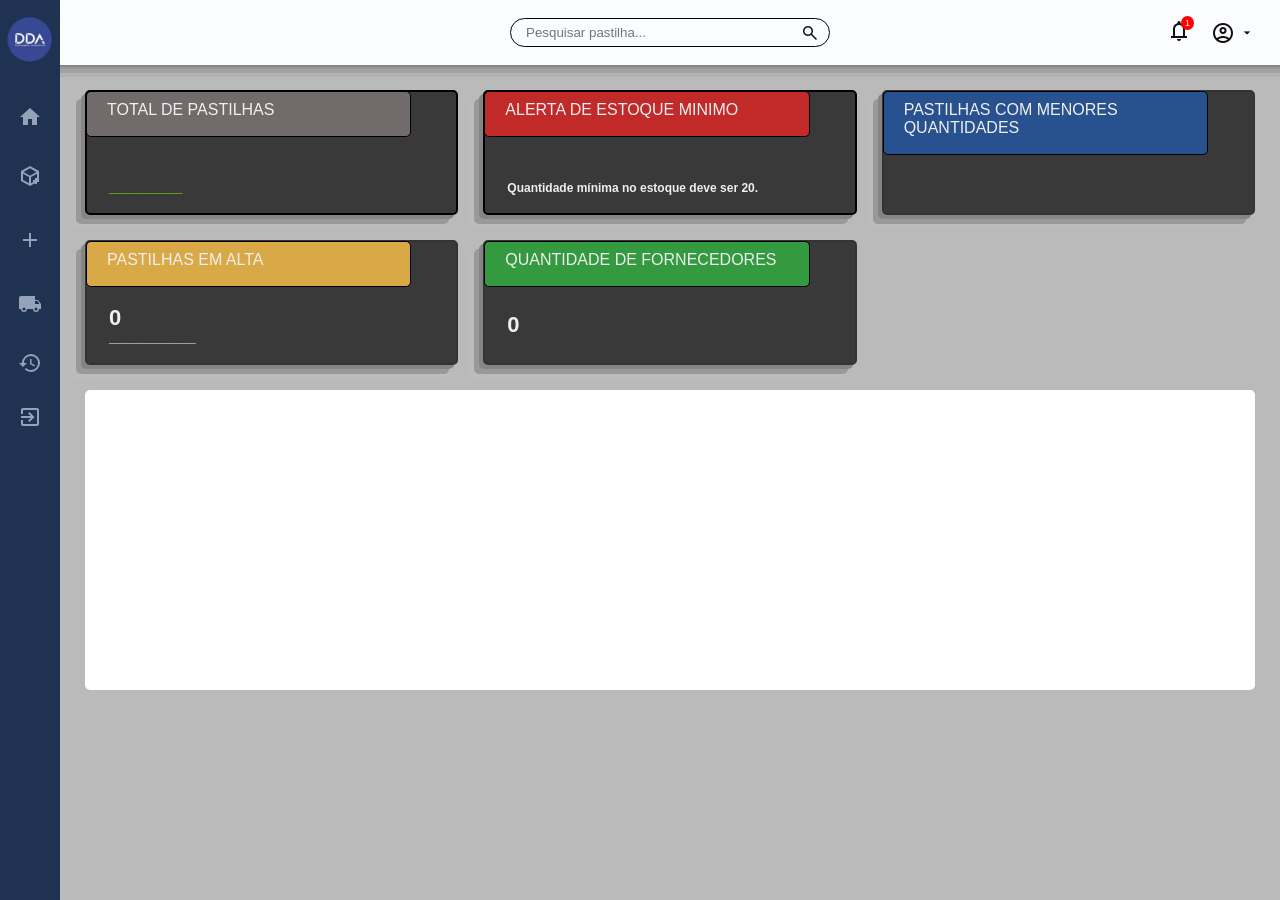
==== index.html @ e4b05faf "Adicionando funcionalidade aos cards" ====
<!DOCTYPE html>
<html lang="pt-br">

<head>
    <meta charset="UTF-8">
    <meta name="viewport" content="width=device-width, initial-scale=1.0">
    <title>Tela inicial DDA</title>
    <link rel="stylesheet" href="static/style.css">
    <link rel="stylesheet"
        href="https://fonts.googleapis.com/css2?family=Material+Symbols+Outlined:opsz,wght,FILL,GRAD@24,400,0,0" />

</head>

<body>

    <aside class="sidebar">
        <div class="logo">
            <img src="/img/logo.png" alt="Logo" class="logo1">
            <h2 id="nome_sys">Stock System</h2>
        </div>

        <a href="/index.html">
            <svg viewBox="0 0 24 24">
                <path d="M10 20v-6h4v6h5v-8h3L12 3 2 12h3v8z" />
            </svg>
            <span>Início</span>
        </a>

        <a href="/templates/cadastro.html">
            <svg viewBox="0 0 24 24">
                <path
                    d="M12 2L3 7v10l9 5 9-5V7l-9-5zm0 2.3L18.5 8 12 11.7 5.5 8 12 4.3zM5 9.7l6 3.4v6.2l-6-3.4V9.7zm8 9.6v-6.2l6-3.4v6.2l-6 3.4z" />
                <path d="M19 14v2h2v2h-2v2h-2v-2h-2v-2h2v-2h2z" />
            </svg>
            <span>Entrada e <br> Saida </span>

            <a href="/templates/pastilha.html">
                <svg viewBox="0 0 24 24">
                    <path d="M19 13h-6v6h-2v-6H5v-2h6V5h2v6h6v2z" />
                </svg>
                <span>Cadastrar <br> Pastilha</span>
            </a>


        </a>

        <a href="/templates/fornecedor.html" class="logout">
            <svg viewBox="0 0 24 24">
                <path
                    d="M20 8h-3V4H3c-1.1 0-2 .9-2 2v11h2a3 3 0 0 0 6 0h6a3 3 0 0 0 6 0h2v-5l-3-4zm-3 1h2.5l2 3H17V9zM6 18.5a1.5 1.5 0 1 1 0-3 1.5 1.5 0 0 1 0 3zm12 0a1.5 1.5 0 1 1 0-3 1.5 1.5 0 0 1 0 3z" />
            </svg>
            <span>Cadastrar <br> Fornecedores</span>
        </a>

        <a href="/templates/entradas-e-saidas.html">
            <svg viewBox="0 0 24 24">
                <path
                    d="M13 3a9 9 0 0 0-9 9H1l3.89 3.89.07.14L9 12H6c0-3.87 3.13-7 7-7s7 3.13 7 7-3.13 7-7 7c-1.93 0-3.68-.79-4.94-2.06l-1.42 1.42A8.954 8.954 0 0 0 13 21a9 9 0 0 0 0-18zm-1 5v5l4.28 2.54.72-1.21-3.5-2.08V8H12z" />
            </svg>
            <span>Histórico</span>
        </a>

        <a href="/templates/login.html" class="logout" id="sair">
            <svg viewBox="0 0 24 24">
                <path
                    d="M10.09 15.59L11.5 17l5-5-5-5-1.41 1.41L12.67 11H3v2h9.67l-2.58 2.59zM19 3H5c-1.11 0-2 .9-2 2v4h2V5h14v14H5v-4H3v4c0 1.1.89 2 2 2h14c1.1 0 2-.9 2-2V5c0-1.1-.9-2-2-2z" />
            </svg>
            <span>Saída</span>
        </a>
        </nav>
    </aside>

    <div class="main-container">
        <header class="topbar">
            <div class="search-box">
                <input placeholder="Pesquisar pastilha..." type="text" id="pesquisa">
                <div id="resultado"></div>
                <div id="infoProduto"></div>
                <span class="material-symbols-outlined">
                    search
                </span>
            </div>

            <div class="user-menu">
                <div class="badge-icon">
                    <span class="material-symbols-outlined">
                        notifications
                    </span>
                    <span class="count">
                        1
                    </span>
                </div>
                <div style="display: flex; align-items: center; gap: 4px; cursor: pointer;">
                    <span class="material-symbols-outlined">account_circle</span>
                    <span class="material-symbols-outlined" style="font-size: 16px;">arrow_drop_down</span>
                </div>
            </div>
        </header>

        <!-- parte do meio de cima dos botões grandes -->
        <main class="dashboard-content">

            <!-- os  botões grande do meio-->
            <div class="cards-grid">

                <div class="card card-cinza" title="Itens Cadastrados">
                    <div class="title-c">TOTAL DE PASTILHAS</div>
                    <div class="value" id="quantidade">
                    </div>
                    <div class="subtitle green">___________</div>
                </div>

                <div class="card card-vermelho" title="Alerta de estoque">
                    <div class="title-v">ALERTA DE ESTOQUE MINIMO</div>
                    <div class="value" id="alerta_de_estoque_min"></div>
                    <div class="subtitle" id="informacao-pastilha">
                        <p>Quantidade mínima no estoque deve ser 20.</p>
                    </div>
                </div>

                <div class="card card-azul" title="Dados">
                    <div class="title-a">PASTILHAS COM MENORES QUANTIDADES</div>
                    <div class="main-text" id="menores_estoques" style="font-size: 14px;"></div>
                </div>

                <div class="card card-amarelo" title="Altas">
                    <div class="title-am">
                        PASTILHAS EM ALTA
                    </div>
                    <div class="main-text" id="pastilha_em_alta">0</div>
                    <div class="subtitle black" id="pastilha_em_alta_qtd" style="color: white;">
                        _____________
                    </div>
                </div>

                <div class="card card-verde" title="Alto nivel de estoque">
                    <div class="title-d">
                        QUANTIDADE DE FORNECEDORES
                    </div>
                    <div class="main-text" id="fornecedores">0</div>
                    <div>
                    </div>
                </div>

            </div>

            <!-- parte branca de baixo, vou colocar os graficos -->
            <div class="parte-branca-do-meio">


            </div>

        </main>
    </div>
    <script src="../scripts/index.js"></script>
</body>

</html>
---- static/style.css ----
/* =====================================================
   1. FONTES
===================================================== */

@font-face {
    font-family: 'principal';
    font-style: normal;
    font-weight: 400;
    src: url('fonts/Nexa-Heavy.ttf') format('truetype');
}

@font-face {
    font-family: 'tema';
    font-style: normal;
    font-weight: 400;
    src: url('/fonts/Impact.ttf') format('truetype');
}


* {
    box-sizing: border-box;
    margin: 0;
    padding: 0;
}

html,
body {
    width: 100%;
    min-height: 100%;
}

body {
    font-family: 'principal', sans-serif;
    display: flex;
    flex-direction: row;
    min-height: 100vh;
    background-color: #bbbaba;
    overflow-x: hidden;
}
  .sidebar {
      width: 60px;
      height: 200vh;
      background-color: #1c3155;
      padding-top: 20px;
      overflow: hidden;
      transition: width 0.3s ease;
    }
    
.sidebar {
    width: 60px;
    min-width: 60px;
    height: 100vh;

    background-color: #203252;
    padding-top: 20px;

    display: flex;
    flex-direction: column;

    position: sticky;
    top: 0;
    left: 0;

    flex-shrink: 0;
    overflow-x: hidden;
    overflow-y: auto;

    transition: width 0.3s ease;
    z-index: 1000;
}

#nome_sys {
    color: white;
    font-family: 'tema';
    display: flexbox;
    letter-spacing: 2px;
      margin-left: 20px;
      position: relative;
      top: -30px;
      left: 40px;
    font-size: 14px;
    display: flax;
}

#nome_sys:hover {
 opacity: 1;
    visibility: visible;
}
/* expansao do menu */

.sidebar:hover {
    width: 200px;
}



.sidebar a {
    display: flex;
    align-items: center;
    padding: 15px 18px;
    color: #94a3b8;
    text-decoration: none;
    white-space: nowrap;
    transition: background 0.2s, color 0.2s;
}

.sidebar a:hover {
    background-color: #334155;
    color: #ffffff;
}

/* icones */

.sidebar svg {
    width: 24px;
    height: 24px;
    min-width: 24px;
    fill: currentColor;
}

/* Textos */

.sidebar span {
    margin-left: 20px;
    opacity: 0;
    visibility: hidden;
    transition: opacity 0.2s ease;
    font-size: 15px;
}

.sidebar:hover span {
    opacity: 1;
    visibility: visible;
}


.main-container {
    flex: 1;
    display: flex;
    flex-direction: column;

    min-width: 0;
    width: auto;
}


.topbar {
    width: 100%;
    min-height: 65px;

    background-color: #fafcfe;

    display: flex;
    align-items: center;
    justify-content: space-between;

    padding: 0 25px;
    gap: 15px;

    position: relative;

    color: #101010;

    box-shadow:
        0px 2px 0 #858585,
        0px 4px 0 #999,
        0px 8px 0 #a2a2a2,
        0px 12px 0 #b3b2b2;
}

.logo {
    width: 300px;
    max-width: 35%;
    height: 70px;

    position: relative;
    top: -20px;

    object-fit: contain;
}

.logo1 {
    left: 5px;
    top: 15px;
    width: 50px;
    height: 50px;
    position: relative;
    object-fit: contain;
}


.search-box {

    position: relative;
    width: 320px;
    max-width: 40%;
    left: 50%;
    transform: translateX(-50%);
}

.search-box input {
    width: 100%;
    padding: 6px 35px 6px 15px;
    border-radius: 20px;
    border: 1px solid #050505;
    background: transparent;
    color: #050303;
    outline: none;
}

.search-box span {
    position: absolute;

    right: 10px;
    top: 50%;

    transform: translateY(-50%);
    font-size: 20px;
}

.material-symbols-outlined:hover {
    color: #f3f4f3;
    transform: scale(1.3);
}


.user-menu {
    display: flex;
    align-items: center;
    gap: 20px;

    flex-shrink: 0;
}

.badge-icon {
    position: relative;
    cursor: pointer;
}

.badge-icon .count {
    position: absolute;

    top: -3px;
    right: -3px;

    background-color: #ff0000;
    color: #ffffff;

    font-size: 9px;
    border-radius: 50%;
    padding: 2px 4px;
}


.dashboard-content {
    width: 100%;
    min-width: 0;

    padding: 25px;

    display: flex;
    flex-direction: column;
    gap: 25px;
}


.cards-grid {
    width: 100%;
    min-width: 0;

    display: grid;
    grid-template-columns: repeat(3, minmax(0, 1fr));

    gap: 25px;
}

.card {
    background-color: rgb(57, 57, 57);

    border-radius: 5px;
    padding: 18px 22px;

    color: #efefef;

    position: relative;
    min-width: 0;
    min-height: 125px;

    display: flex;
    flex-direction: column;
    justify-content: space-between;

    transition:
        transform 0.3s ease,
        box-shadow 0.3s ease,
        color 0.3s ease;

    cursor: pointer;
}

.card:hover {
    transform: translateY(-5px);
    border: #000000 3px solid;
}

.card-cinza {
    border: #000000 2px solid;
    box-shadow:
        -4px 4px 0 #858585,
        -9px 9px 0 #999,
        -14px 14px 0 #bcbcbc;
}

.card-vermelho {
    border: #000000 2px solid;
    box-shadow:
        -4px 4px 0 #858585,
        -9px 9px 0 #999,
        -14px 14px 0 #bcbcbc;
}

.card-azul {
    border: #333333 2px solid;
    box-shadow:
        -4px 4px 0 #858585,
        -9px 9px 0 #999,
        -14px 14px 0 #bcbcbc;
}

.card-amarelo {
    border: #333333 2px solid;
    box-shadow:
        -4px 4px 0 #858585,
        -9px 9px 0 #999,
        -14px 14px 0 #bcbcbc;
}

.card-verde {
    border: #333333 2px solid;
    box-shadow:
        -4px 4px 0 #858585,
        -9px 9px 0 #999,
        -14px 14px 0 #bcbcbc;
}


.card-cinza:hover {
    box-shadow:
        -6px 6px 0 #858585,
        -12px 12px 0 #999,
        -18px 18px 0 #bcbcbc;
}

.card-vermelho:hover {
    box-shadow:
        -6px 6px 0 #ff4d4d,
        -12px 12px 0 #ff9999,
        -18px 18px 0 #ffcccc;
}

.card-azul:hover {
    box-shadow:
        -6px 6px 0 #3a5a9c,
        -12px 12px 0 #4a6fbf,
        -18px 18px 0 #5a81d2;
}

.card-amarelo:hover {
    box-shadow:
        -6px 6px 0 #ffe066,
        -12px 12px 0 #ffe699,
        -18px 18px 0 #ffedcc;
}

.card-verde:hover {
    box-shadow:
        -6px 6px 0 #88e76a,
        -12px 12px 0 #a3f08a,
        -18px 18px 0 #c0f9b0;
}

.title-v,
.title-a,
.title-c,
.title-am,
.title-d {
    border-radius: 5px;

    position: relative;
    top: -19px;
    left: -23px;

    padding: 9px 15px 17px 20px;

    max-width: calc(100% + 23px);

    border: #000000 1px solid;

    overflow-wrap: break-word;
}

.title-v {
    background-color: #c22a2a;
}

.title-a {
    background-color: #27518f;
}

.title-c {
    background-color: #726b6b;
}

.title-am {
    background-color: #d9a948;
}

.title-d {
    background-color: #339a40;
}


.card .title {
    font-size: 13px;
    font-weight: bold;
    letter-spacing: 0;
}

.card .value {
    font-size: 48px;
    font-weight: bold;
    line-height: 1;
    overflow-wrap: anywhere;
}

.card .main-text {
    font-size: 22px;
    font-weight: bold;
    line-height: 1.1;
    overflow-wrap: break-word;
}

.card .subtitle {
    font-size: 12px;
    font-weight: bold;
}

.card .subtitle.green {
    color: #76ff03;
}

.card .subtitle.black {
    color: #000000;
}

.graph-line {
    position: absolute;

    bottom: 15px;
    right: 20px;

    width: 100px;
    height: 35px;
}


.parte-branca-do-meio {
    background-color: #ffffff;
    border-radius: 5px;

    height: 300px;
    width: 100%;
    min-width: 0;

    display: flex;
    justify-content: center;
    align-items: center;

    padding: 10px;
    overflow: hidden;
}

.grafico {
    width: 100%;
    max-width: 600px;
    height: 100%;

    object-fit: contain;
}

.grafico img,
.grafico canvas,
.parte-branca-do-meio img,
.parte-branca-do-meio canvas {
    max-width: 100%;
}

#pastilha_em_alta_qtd{
}
#pastilha_em_alta_qtd p{
    color: white;
}
@media screen and (max-width: 1200px) {

    .sidebar {
        width: 59px;
        min-width: 55px;
    }

    .sidebar span {
        font-size: 14px;
    }

    .sidebar:hover {
        width: 180px;
    }

    #nome_sys {
        position: relative;
        top: -30px;
    }

    .logo {
        width: 220px;
    }

    .search-box {
        width: 250px;
        max-width: 35%;
    }

    .dashboard-content {
        padding: 20px;
    }

    .cards-grid {
        gap: 20px;
    }
}


@media screen and (max-width: 768px) {

    body {
        flex-direction: row;
    }

    .sidebar {
        width: 50px;
        min-width: 56px;
        height: 100vh;
        padding-top: 15px;
    }

    .sidebar:hover {
        width: 150px;
    }

    .sidebar a {
        padding: 15px;
    }

    .sidebar span {
        margin-left: 12px;
    }

    #nome_sys {
        position: relative;
        top: -44px;
    }

    .topbar {
        min-height: 40px;
        height: auto;

        padding: 10px;

        flex-wrap: wrap;
        gap: 10px;
    }

    .logo {
        width: 150px;
        max-width: 30%;
        height: 55px;
        top: 0;
    }

    .logo1 {
        width: 50px;
        height: 50px;
        left: 3px;
        top: 0;
    }

    .search-box {
        width: 150px;
        max-width: 35%;
    }

    .user-menu {
        gap: 10px;
    }

    .dashboard-content {
        padding: 15px;
        gap: 18px;
    }

    .cards-grid {
        grid-template-columns: repeat(2, minmax(0, 1fr));
        gap: 18px;
    }

    .card {
        padding: 15px;
    }

    .card .value {
        font-size: 38px;
    }

    .card .main-text {
        font-size: 19px;
    }

    .parte-branca-do-meio {
        height: 240px;
    }

    .grafico {
        max-width: 100%;
    }
}

@media screen and (max-width: 600px) {

    .sidebar svg {
        width: 22px;
        height: 22px;
        min-width: 22px;
    }

    #nome_sys {
        position: relative;
        top: -35px;
        left: 37px;
        font-size: 12px;
    }

    .sidebar span {
        font-size: 12px;
    }

    .logo {
        width: 100px;
        max-width: 40%;
        height: 45px;
        top: 0;
    }

    .logo1 {
        width: 35px;
        height: 35px;
        top: -1;
        left: 11px;
    }

    .dashboard-content {
        width: 100%;
        padding: 12px;
        gap: 18px;
    }

    .cards-grid {
        grid-template-columns: minmax(0, 1fr);
        gap: 20px;
        width: 100%;
    }

    .sidebar span {
        font-size: 14px;
    }

    .card .value {
        font-size: 36px;
    }

    .card .main-text {
        font-size: 18px;
    }
}

@media screen and (max-width: 360px) {

    .sidebar {
        width: 42px;
        min-width: 42px;
        max-width: 42px;
    }

    #nome_sys {
        position: relative;
        top: 10px; 
    }


    .sidebar svg {
        width: 20px;
        height: 20px;
        min-width: 20px;
    }

    .sidebar span {
        font-size: 6px;
    }

    .logo1 {
        width: 90px;
        left: 10px;
    }

    .card {
        padding: 12px;
    }

    .card .value {
        font-size: 30px;
    }

    .card .main-text {
        font-size: 16px;
    }

    .parte-branca-do-meio {
        height: 170px;
    }
}
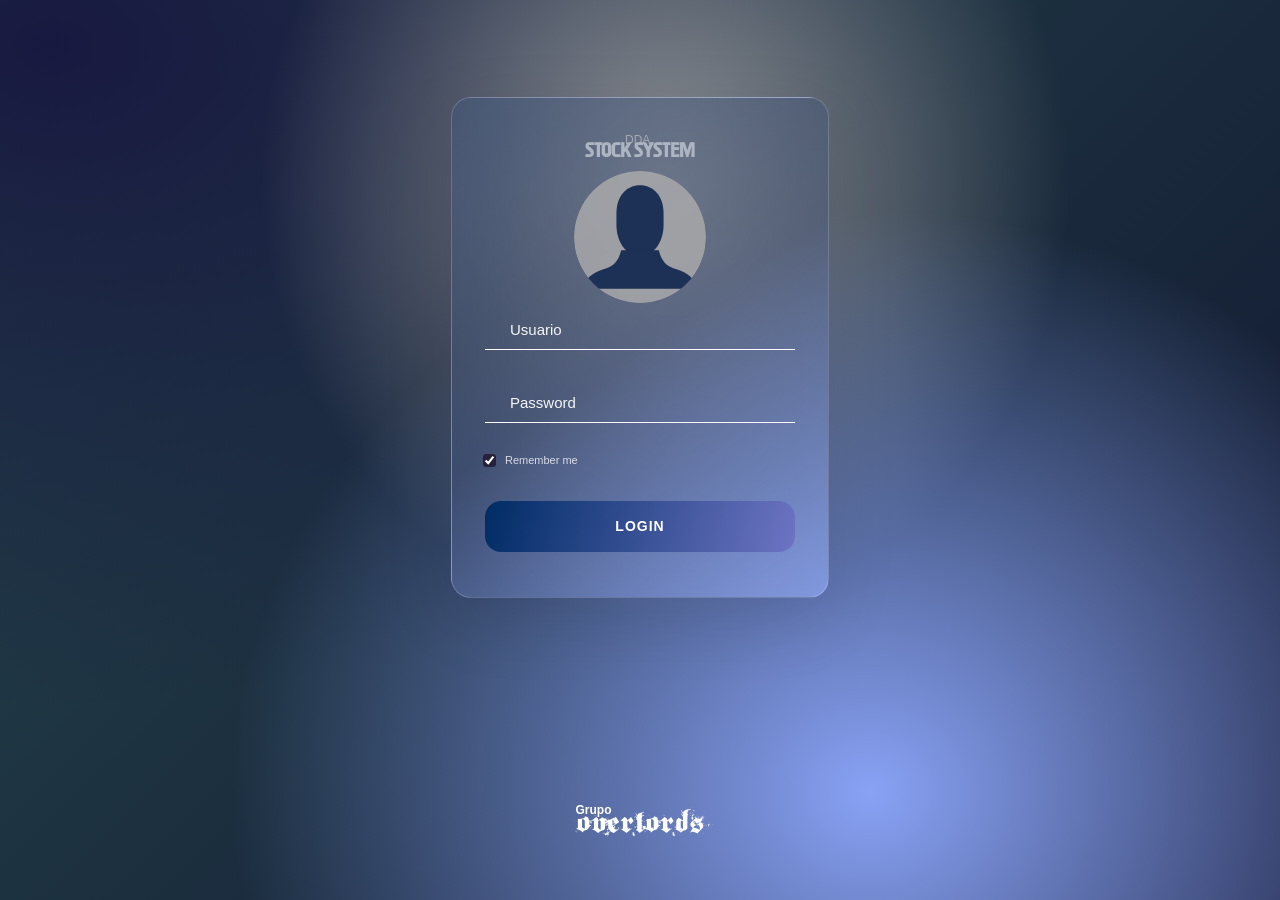
==== commit a3a214a2: "Atulizando o nome dos aquivos de login e tela inicial" ====
--- a/index.html
+++ b/index.html
@@ -1,158 +1,57 @@
 <!DOCTYPE html>
 <html lang="pt-br">
-
 <head>
     <meta charset="UTF-8">
     <meta name="viewport" content="width=device-width, initial-scale=1.0">
-    <title>Tela inicial DDA</title>
-    <link rel="stylesheet" href="static/style.css">
-    <link rel="stylesheet"
-        href="https://fonts.googleapis.com/css2?family=Material+Symbols+Outlined:opsz,wght,FILL,GRAD@24,400,0,0" />
-
+    <title>Login</title>
+    <link rel="stylesheet" href="../static/login.css">
 </head>
 
 <body>
 
-    <aside class="sidebar">
-        <div class="logo">
-            <img src="/img/logo.png" alt="Logo" class="logo1">
-            <h2 id="nome_sys">Stock System</h2>
+    <main class="login-card">
+<div>
+    <p class="dda">DDA</p>
+    <h2 class="titulo">stock system</h2>
+</div>
+
+        <div class="avatar">
+            <svg viewBox="0 0 140 140">
+                <circle cx="70" cy="70" r="70" fill="#adadadcc"/>
+                <path d="M45 45c0-19 11-30 25-30s25 11 25 30v12c0 18-10 33-25 33S45 75 45 57z" fill="#1c3155"/>
+                <path d="M50 84c-3 12-8 17-18 20-13 4-20 10-23 21h122c-3-11-10-17-23-21-10-3-15-8-18-20z" fill="#1c3155"/>
+            </svg>
         </div>
 
-        <a href="/index.html">
-            <svg viewBox="0 0 24 24">
-                <path d="M10 20v-6h4v6h5v-8h3L12 3 2 12h3v8z" />
-            </svg>
-            <span>Início</span>
-        </a>
+        <form class="login-form">
 
-        <a href="/templates/cadastro.html">
-            <svg viewBox="0 0 24 24">
-                <path
-                    d="M12 2L3 7v10l9 5 9-5V7l-9-5zm0 2.3L18.5 8 12 11.7 5.5 8 12 4.3zM5 9.7l6 3.4v6.2l-6-3.4V9.7zm8 9.6v-6.2l6-3.4v6.2l-6 3.4z" />
-                <path d="M19 14v2h2v2h-2v2h-2v-2h-2v-2h2v-2h2z" />
-            </svg>
-            <span>Entrada e <br> Saida </span>
+            <label class="input-row">
+                <span class="icon"></span>
+                <input type="name" id="usuario" placeholder="Usuario" required>
+            </label>
 
-            <a href="/templates/pastilha.html">
-                <svg viewBox="0 0 24 24">
-                    <path d="M19 13h-6v6h-2v-6H5v-2h6V5h2v6h6v2z" />
-                </svg>
-                <span>Cadastrar <br> Pastilha</span>
-            </a>
+            <label class="input-row">
+                <span class="icon"></span>
+                <input type="password" id="senha" placeholder="Password" required>
+            </label>
 
+            <div class="form-options">
 
-        </a>
+                <label class="remember">
+                    <input type="checkbox" checked>
+                    <span>Remember me</span>
+                </label>
 
-        <a href="/templates/fornecedor.html" class="logout">
-            <svg viewBox="0 0 24 24">
-                <path
-                    d="M20 8h-3V4H3c-1.1 0-2 .9-2 2v11h2a3 3 0 0 0 6 0h6a3 3 0 0 0 6 0h2v-5l-3-4zm-3 1h2.5l2 3H17V9zM6 18.5a1.5 1.5 0 1 1 0-3 1.5 1.5 0 0 1 0 3zm12 0a1.5 1.5 0 1 1 0-3 1.5 1.5 0 0 1 0 3z" />
-            </svg>
-            <span>Cadastrar <br> Fornecedores</span>
-        </a>
-
-        <a href="/templates/entradas-e-saidas.html">
-            <svg viewBox="0 0 24 24">
-                <path
-                    d="M13 3a9 9 0 0 0-9 9H1l3.89 3.89.07.14L9 12H6c0-3.87 3.13-7 7-7s7 3.13 7 7-3.13 7-7 7c-1.93 0-3.68-.79-4.94-2.06l-1.42 1.42A8.954 8.954 0 0 0 13 21a9 9 0 0 0 0-18zm-1 5v5l4.28 2.54.72-1.21-3.5-2.08V8H12z" />
-            </svg>
-            <span>Histórico</span>
-        </a>
-
-        <a href="/templates/login.html" class="logout" id="sair">
-            <svg viewBox="0 0 24 24">
-                <path
-                    d="M10.09 15.59L11.5 17l5-5-5-5-1.41 1.41L12.67 11H3v2h9.67l-2.58 2.59zM19 3H5c-1.11 0-2 .9-2 2v4h2V5h14v14H5v-4H3v4c0 1.1.89 2 2 2h14c1.1 0 2-.9 2-2V5c0-1.1-.9-2-2-2z" />
-            </svg>
-            <span>Saída</span>
-        </a>
-        </nav>
-    </aside>
-
-    <div class="main-container">
-        <header class="topbar">
-            <div class="search-box">
-                <input placeholder="Pesquisar pastilha..." type="text" id="pesquisa">
-                <div id="resultado"></div>
-                <div id="infoProduto"></div>
-                <span class="material-symbols-outlined">
-                    search
-                </span>
+                
             </div>
 
-            <div class="user-menu">
-                <div class="badge-icon">
-                    <span class="material-symbols-outlined">
-                        notifications
-                    </span>
-                    <span class="count">
-                        1
-                    </span>
-                </div>
-                <div style="display: flex; align-items: center; gap: 4px; cursor: pointer;">
-                    <span class="material-symbols-outlined">account_circle</span>
-                    <span class="material-symbols-outlined" style="font-size: 16px;">arrow_drop_down</span>
-                </div>
-            </div>
-        </header>
-
-        <!-- parte do meio de cima dos botões grandes -->
-        <main class="dashboard-content">
-
-            <!-- os  botões grande do meio-->
-            <div class="cards-grid">
-
-                <div class="card card-cinza" title="Itens Cadastrados">
-                    <div class="title-c">TOTAL DE PASTILHAS</div>
-                    <div class="value" id="quantidade">
-                    </div>
-                    <div class="subtitle green">___________</div>
-                </div>
-
-                <div class="card card-vermelho" title="Alerta de estoque">
-                    <div class="title-v">ALERTA DE ESTOQUE MINIMO</div>
-                    <div class="value" id="alerta_de_estoque_min"></div>
-                    <div class="subtitle" id="informacao-pastilha">
-                        <p>Quantidade mínima no estoque deve ser 20.</p>
-                    </div>
-                </div>
-
-                <div class="card card-azul" title="Dados">
-                    <div class="title-a">PASTILHAS COM MENORES QUANTIDADES</div>
-                    <div class="main-text" id="menores_estoques" style="font-size: 14px;"></div>
-                </div>
-
-                <div class="card card-amarelo" title="Altas">
-                    <div class="title-am">
-                        PASTILHAS EM ALTA
-                    </div>
-                    <div class="main-text" id="pastilha_em_alta">0</div>
-                    <div class="subtitle black" id="pastilha_em_alta_qtd" style="color: white;">
-                        _____________
-                    </div>
-                </div>
-
-                <div class="card card-verde" title="Alto nivel de estoque">
-                    <div class="title-d">
-                        QUANTIDADE DE FORNECEDORES
-                    </div>
-                    <div class="main-text" id="fornecedores">0</div>
-                    <div>
-                    </div>
-                </div>
-
-            </div>
-
-            <!-- parte branca de baixo, vou colocar os graficos -->
-            <div class="parte-branca-do-meio">
-
-
-            </div>
-
-        </main>
+            <button type="submit">LOGIN</button>
+        </form>
+    </main>
+<div>
+    <p class="Grupo">Grupo</p>
+    <p class="Overl">Overlords</p>
     </div>
-    <script src="../scripts/index.js"></script>
+<script src="../scripts/login.js"></script>
 </body>
-
 </html>
--- a/static/login.css
+++ b/static/login.css
@@ -0,0 +1,203 @@
+@import url('https://fonts.googleapis.com/css2?family=Poppins:wght@300;400;500;600&display=swap');
+@font-face {
+    font-family: 'Overl';
+    font-style: normal;
+    font-weight: 400;
+    src: url('/fonts/Gothical.ttf') format('truetype');
+}
+
+@font-face {
+    font-family: 'tema';
+    font-style: normal;
+    font-weight: 400;
+    src: url('/fonts/Impact.ttf') format('truetype');
+}
+
+* {
+    box-sizing: border-box;
+    margin: 0;
+    padding: 0;
+}
+
+body {
+    min-height: 100vh;
+    display: grid;
+    place-items: center;
+    padding: 24px;
+    overflow: hidden;
+    font-family: 'Poppins', Arial, sans-serif;
+
+    background:
+        radial-gradient(ellipse at 68% 88%, rgba(143, 169, 255, .95), transparent 52%),
+        radial-gradient(ellipse at 52% 20%, #adadadcc, transparent 43%),
+        radial-gradient(ellipse at 4% 5%, rgba(23, 20, 63, 0.9), transparent 55%),
+        linear-gradient(135deg, #25464d, #11152f);
+}
+
+.login-card {
+    width: min(378px, 100%);
+    min-height: 495px;
+    padding: 40px 33px 45px;
+    display: flex;
+    flex-direction: column;
+    align-items: center;
+    border-radius: 20px;
+    background: linear-gradient(
+        145deg,
+        rgba(58, 84, 126, 0.45),
+        rgba(61, 76, 116, 0.38),
+        rgba(154, 178, 255, .58)
+    );
+    box-shadow: 0 20px 70px rgba(7, 5, 27, .12);
+    backdrop-filter: blur(22px);
+    -webkit-backdrop-filter: blur(22px);
+    border: 1px solid rgba(255, 255, 255, .18);
+}
+
+.dda {
+    position: relative;
+    top: -5px;
+    left: 40px;
+    color: #a3aab4;
+    font-size: 12px;
+}
+
+.titulo {
+    font-family: 'tema';
+    font-size: 20px;
+    position: relative;
+    top: -10px;
+    color: rgb(174, 181, 194);
+}
+
+.avatar {
+    width: 132px;
+    height: 132px;
+    margin-bottom: 7px;
+
+    border-radius: 50%;
+    overflow: hidden;
+}
+
+.avatar svg {
+    width: 100%;
+    height: 100%;
+}
+
+.login-form {
+    width: 100%;
+}
+
+.input-row {
+    height: 40px;
+
+    display: flex;
+    align-items: center;
+    gap: 25px;
+
+    border-bottom: 1px solid white;
+    color: white;
+}
+
+.input-row + .input-row {
+    margin-top: 33px;
+}
+
+.icon {
+    font-size: 19px;
+}
+
+.input-row input {
+    width: 100%;
+    min-width: 0;
+
+    border: none;
+    outline: none;
+
+    background: transparent;
+
+    color: white;
+    font: 400 15px 'Poppins', sans-serif;
+}
+
+.input-row input::placeholder {
+    color: white;
+    opacity: .94;
+}
+
+.form-options {
+    display: flex;
+    justify-content: space-between;
+    align-items: center;
+
+    gap: 10px;
+    margin: 31px -2px 34px;
+
+    color: rgba(255, 255, 255, .78);
+    font-size: 11px;
+}
+
+.remember {
+    display: flex;
+    align-items: center;
+    gap: 9px;
+    cursor: pointer;
+}
+
+.remember input {
+    accent-color: #28213d;
+}
+
+.form-options a {
+    color: rgba(255, 255, 255, .72);
+    text-decoration: none;
+    font-style: italic;
+}
+
+.form-options a:hover {
+    color: white;
+}
+
+.Grupo {
+    font-weight: bold;
+    color: white;
+    font-family: sans-serif;
+    font-size: 12px;
+    position: relative;
+    top: 60px;
+}
+.Overl {
+    font-family: 'Overl';
+    font-size: 40px;
+    position: relative;
+    top: 39px;
+    color: white;
+}
+
+button {
+    width: 100%;
+    height: 51px;
+
+    border: none;
+    border-radius: 16px;
+
+    background: linear-gradient(
+        105deg,
+        #002c65,
+        #6d74c3
+    );
+
+    color: white;
+
+    font: 600 14px 'Poppins', sans-serif;
+    letter-spacing: 1px;
+
+    cursor: pointer;
+
+    transition: .2s;
+}
+
+button:hover {
+    filter: brightness(1.12);
+    transform: translateY(-2px);
+}
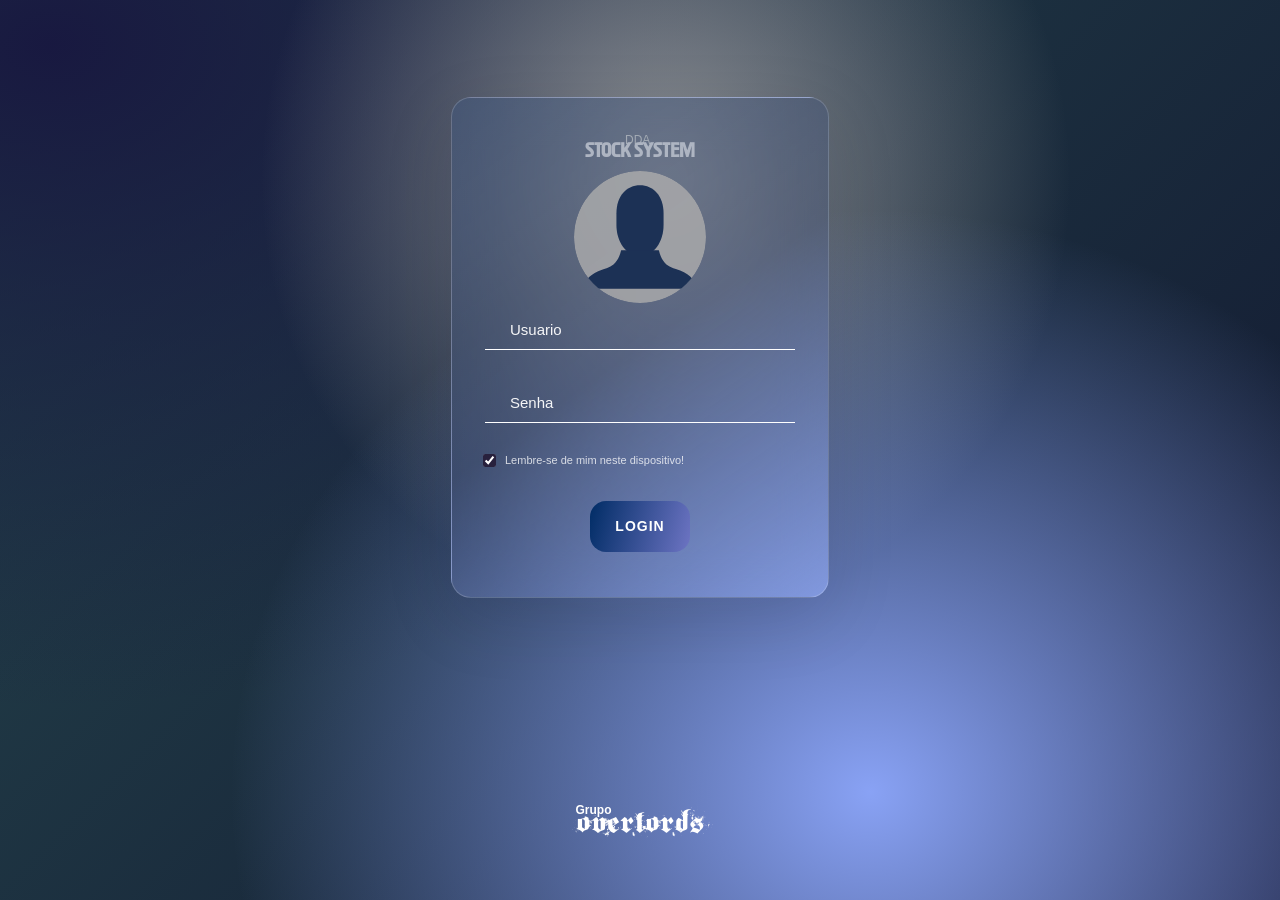
==== commit 3b188459: "Alterando o link e atualizando nomes" ====
--- a/index.html
+++ b/index.html
@@ -32,21 +32,21 @@
 
             <label class="input-row">
                 <span class="icon"></span>
-                <input type="password" id="senha" placeholder="Password" required>
+                <input type="password" id="senha" placeholder="Senha" required>
             </label>
 
             <div class="form-options">
 
                 <label class="remember">
                     <input type="checkbox" checked>
-                    <span>Remember me</span>
+                    <span>Lembre-se de mim neste dispositivo!</span>
                 </label>
 
                 
             </div>
-
-            <button type="submit">LOGIN</button>
+            
         </form>
+        <a href="../templates/home.html"><button>LOGIN</button></a>
     </main>
 <div>
     <p class="Grupo">Grupo</p>
--- a/static/login.css
+++ b/static/login.css
@@ -175,7 +175,7 @@
 }
 
 button {
-    width: 100%;
+    width: 100px;
     height: 51px;
 
     border: none;
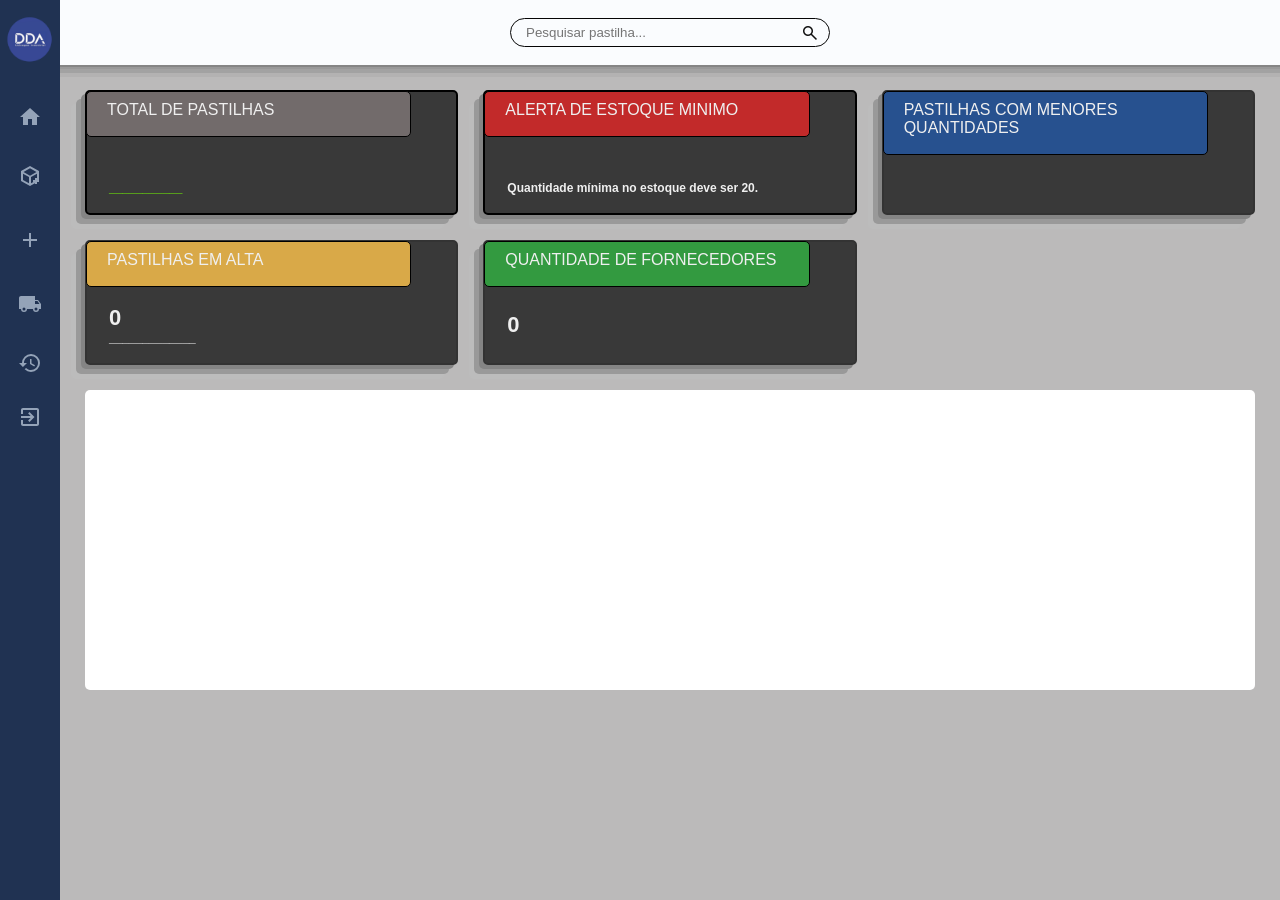
==== commit f14e9da2: "Removendo a atualização" ====
--- a/index.html
+++ b/index.html
@@ -1,57 +1,158 @@
 <!DOCTYPE html>
 <html lang="pt-br">
+
 <head>
     <meta charset="UTF-8">
     <meta name="viewport" content="width=device-width, initial-scale=1.0">
-    <title>Login</title>
-    <link rel="stylesheet" href="../static/login.css">
+    <title>Tela inicial DDA</title>
+    <link rel="stylesheet" href="../static/style.css">
+    <link rel="stylesheet"
+        href="https://fonts.googleapis.com/css2?family=Material+Symbols+Outlined:opsz,wght,FILL,GRAD@24,400,0,0" />
+
 </head>
 
 <body>
 
-    <main class="login-card">
-<div>
-    <p class="dda">DDA</p>
-    <h2 class="titulo">stock system</h2>
-</div>
-
-        <div class="avatar">
-            <svg viewBox="0 0 140 140">
-                <circle cx="70" cy="70" r="70" fill="#adadadcc"/>
-                <path d="M45 45c0-19 11-30 25-30s25 11 25 30v12c0 18-10 33-25 33S45 75 45 57z" fill="#1c3155"/>
-                <path d="M50 84c-3 12-8 17-18 20-13 4-20 10-23 21h122c-3-11-10-17-23-21-10-3-15-8-18-20z" fill="#1c3155"/>
-            </svg>
+    <aside class="sidebar">
+        <div class="logo">
+            <img src="../img/logo.png" alt="Logo" class="logo1">
+            <h2 id="nome_sys">Stock System</h2>
         </div>
 
-        <form class="login-form">
+        <a href="../index.html">
+            <svg viewBox="0 0 24 24">
+                <path d="M10 20v-6h4v6h5v-8h3L12 3 2 12h3v8z" />
+            </svg>
+            <span>Início</span>
+        </a>
 
-            <label class="input-row">
-                <span class="icon"></span>
-                <input type="name" id="usuario" placeholder="Usuario" required>
-            </label>
+        <a href="../templates/cadastro.html">
+            <svg viewBox="0 0 24 24">
+                <path
+                    d="M12 2L3 7v10l9 5 9-5V7l-9-5zm0 2.3L18.5 8 12 11.7 5.5 8 12 4.3zM5 9.7l6 3.4v6.2l-6-3.4V9.7zm8 9.6v-6.2l6-3.4v6.2l-6 3.4z" />
+                <path d="M19 14v2h2v2h-2v2h-2v-2h-2v-2h2v-2h2z" />
+            </svg>
+            <span>Entrada e <br> Saida </span>
 
-            <label class="input-row">
-                <span class="icon"></span>
-                <input type="password" id="senha" placeholder="Senha" required>
-            </label>
+            <a href="../templates/pastilha.html">
+                <svg viewBox="0 0 24 24">
+                    <path d="M19 13h-6v6h-2v-6H5v-2h6V5h2v6h6v2z" />
+                </svg>
+                <span>Cadastrar <br> Pastilha</span>
+            </a>
 
-            <div class="form-options">
 
-                <label class="remember">
-                    <input type="checkbox" checked>
-                    <span>Lembre-se de mim neste dispositivo!</span>
-                </label>
+        </a>
 
-                
+        <a href="../templates/fornecedor.html" class="logout">
+            <svg viewBox="0 0 24 24">
+                <path
+                    d="M20 8h-3V4H3c-1.1 0-2 .9-2 2v11h2a3 3 0 0 0 6 0h6a3 3 0 0 0 6 0h2v-5l-3-4zm-3 1h2.5l2 3H17V9zM6 18.5a1.5 1.5 0 1 1 0-3 1.5 1.5 0 0 1 0 3zm12 0a1.5 1.5 0 1 1 0-3 1.5 1.5 0 0 1 0 3z" />
+            </svg>
+            <span>Cadastrar <br> Fornecedores</span>
+        </a>
+
+        <a href="../templates/entradas-e-saidas.html">
+            <svg viewBox="0 0 24 24">
+                <path
+                    d="M13 3a9 9 0 0 0-9 9H1l3.89 3.89.07.14L9 12H6c0-3.87 3.13-7 7-7s7 3.13 7 7-3.13 7-7 7c-1.93 0-3.68-.79-4.94-2.06l-1.42 1.42A8.954 8.954 0 0 0 13 21a9 9 0 0 0 0-18zm-1 5v5l4.28 2.54.72-1.21-3.5-2.08V8H12z" />
+            </svg>
+            <span>Histórico</span>
+        </a>
+
+        <a href="../index.html" class="logout" id="sair">
+            <svg viewBox="0 0 24 24">
+                <path
+                    d="M10.09 15.59L11.5 17l5-5-5-5-1.41 1.41L12.67 11H3v2h9.67l-2.58 2.59zM19 3H5c-1.11 0-2 .9-2 2v4h2V5h14v14H5v-4H3v4c0 1.1.89 2 2 2h14c1.1 0 2-.9 2-2V5c0-1.1-.9-2-2-2z" />
+            </svg>
+            <span>Saír</span>
+        </a>
+        </nav>
+    </aside>
+
+    <div class="main-container">
+        <header class="topbar">
+            <div class="search-box">
+                <input placeholder="Pesquisar pastilha..." type="text" id="pesquisa">
+                <div id="resultado"></div>
+                <div id="infoProduto"></div>
+                <span class="material-symbols-outlined">
+                    search
+                </span>
             </div>
-            
-        </form>
-        <a href="../templates/home.html"><button>LOGIN</button></a>
-    </main>
-<div>
-    <p class="Grupo">Grupo</p>
-    <p class="Overl">Overlords</p>
+
+            <!-- <div class="user-menu">
+                <div class="badge-icon">
+                    <span class="material-symbols-outlined">
+                        notifications
+                    </span>
+                    <span class="count">
+                        1
+                    </span>
+                </div>
+                <div style="display: flex; align-items: center; gap: 4px; cursor: pointer;">
+                    <span class="material-symbols-outlined">account_circle</span>
+                    <span class="material-symbols-outlined" style="font-size: 16px;">arrow_drop_down</span>
+                </div>
+            </div> -->
+        </header>
+
+        <!-- parte do meio de cima dos botões grandes -->
+        <main class="dashboard-content">
+
+            <!-- os  botões grande do meio-->
+            <div class="cards-grid">
+
+                <div class="card card-cinza" title="Itens Cadastrados">
+                    <div class="title-c">TOTAL DE PASTILHAS</div>
+                    <div class="value" id="quantidade">
+                    </div>
+                    <div class="subtitle green">___________</div>
+                </div>
+
+                <div class="card card-vermelho" title="Alerta de estoque">
+                    <div class="title-v">ALERTA DE ESTOQUE MINIMO</div>
+                    <div class="value" id="alerta_de_estoque_min"></div>
+                    <div class="subtitle" id="informacao-pastilha">
+                        <p>Quantidade mínima no estoque deve ser 20.</p>
+                    </div>
+                </div>
+
+                <div class="card card-azul" title="Dados">
+                    <div class="title-a">PASTILHAS COM MENORES QUANTIDADES</div>
+                    <div class="main-text" id="menores_estoques" style="font-size: 14px;"></div>
+                </div>
+
+                <div class="card card-amarelo" title="Altas">
+                    <div class="title-am">
+                        PASTILHAS EM ALTA
+                    </div>
+                    <div class="main-text" id="pastilha_em_alta">0</div>
+                    <div class="subtitle black" id="pastilha_em_alta_qtd" style="color: white;">
+                        _____________
+                    </div>
+                </div>
+
+                <div class="card card-verde" title="Alto nivel de estoque">
+                    <div class="title-d">
+                        QUANTIDADE DE FORNECEDORES
+                    </div>
+                    <div class="main-text" id="fornecedores">0</div>
+                    <div>
+                    </div>
+                </div>
+
+            </div>
+
+            <!-- parte branca de baixo, vou colocar os graficos -->
+            <div class="parte-branca-do-meio">
+
+
+            </div>
+
+        </main>
     </div>
-<script src="../scripts/login.js"></script>
+    <script src="../scripts/index.js"></script>
 </body>
+
 </html>
--- a/static/style.css
+++ b/static/style.css
@@ -0,0 +1,725 @@
+@font-face {
+    font-family: 'principal';
+    font-style: normal;
+    font-weight: 400;
+    src: url('fonts/Nexa-Heavy.ttf') format('truetype');
+}
+
+@font-face {
+    font-family: 'tema';
+    font-style: normal;
+    font-weight: 400;
+    src: url('/fonts/Impact.ttf') format('truetype');
+}
+
+
+* {
+    box-sizing: border-box;
+    margin: 0;
+    padding: 0;
+}
+
+html,
+body {
+    width: 100%;
+    min-height: 100%;
+}
+
+body {
+    font-family: 'principal', sans-serif;
+    display: flex;
+    flex-direction: row;
+    min-height: 100vh;
+    background-color: #bbbaba;
+    overflow-x: hidden;
+}
+  .sidebar {
+      width: 60px;
+      height: 200vh;
+      background-color: #1c3155;
+      padding-top: 20px;
+      overflow: hidden;
+      transition: width 0.3s ease;
+    }
+    
+.sidebar {
+    width: 60px;
+    min-width: 60px;
+    height: 100vh;
+
+    background-color: #203252;
+    padding-top: 20px;
+
+    display: flex;
+    flex-direction: column;
+
+    position: sticky;
+    top: 0;
+    left: 0;
+
+    flex-shrink: 0;
+    overflow-x: hidden;
+    overflow-y: auto;
+
+    transition: width 0.3s ease;
+    z-index: 1000;
+}
+
+#nome_sys {
+    color: white;
+    font-family: 'tema';
+    display: flexbox;
+    letter-spacing: 2px;
+      margin-left: 20px;
+      position: relative;
+      top: -30px;
+      left: 40px;
+    font-size: 14px;
+    display: flax;
+}
+
+#nome_sys:hover {
+ opacity: 1;
+    visibility: visible;
+}
+/* expansao do menu */
+
+.sidebar:hover {
+    width: 200px;
+}
+
+
+
+.sidebar a {
+    display: flex;
+    align-items: center;
+    padding: 15px 18px;
+    color: #94a3b8;
+    text-decoration: none;
+    white-space: nowrap;
+    transition: background 0.2s, color 0.2s;
+}
+
+.sidebar a:hover {
+    background-color: #a1b1c8;
+    color: #ffffff;
+}
+
+/* icones */
+
+.sidebar svg {
+    width: 24px;
+    height: 24px;
+    min-width: 24px;
+    fill: currentColor;
+}
+
+/* Textos */
+
+.sidebar span {
+    margin-left: 20px;
+    opacity: 0;
+    visibility: hidden;
+    transition: opacity 0.2s ease;
+    font-size: 15px;
+}
+
+.sidebar:hover span {
+    opacity: 1;
+    visibility: visible;
+}
+
+
+.main-container {
+    flex: 1;
+    display: flex;
+    flex-direction: column;
+
+    min-width: 0;
+    width: auto;
+}
+
+
+.topbar {
+    width: 100%;
+    min-height: 65px;
+
+    background-color: #fafcfe;
+
+    display: flex;
+    align-items: center;
+    justify-content: space-between;
+
+    padding: 0 25px;
+    gap: 15px;
+
+    position: relative;
+
+    color: #101010;
+
+    box-shadow:
+        0px 2px 0 #858585,
+        0px 4px 0 #999,
+        0px 8px 0 #a2a2a2,
+        0px 12px 0 #b3b2b2;
+}
+
+.logo {
+    width: 300px;
+    max-width: 35%;
+    height: 70px;
+
+    position: relative;
+    top: -20px;
+
+    object-fit: contain;
+}
+
+.logo1 {
+    left: 5px;
+    top: 15px;
+    width: 50px;
+    height: 50px;
+    position: relative;
+    object-fit: contain;
+}
+
+
+.search-box {
+
+    position: relative;
+    width: 320px;
+    max-width: 40%;
+    left: 50%;
+    transform: translateX(-50%);
+}
+
+.search-box input {
+    width: 100%;
+    padding: 6px 35px 6px 15px;
+    border-radius: 20px;
+    border: 1px solid #050505;
+    background: transparent;
+    color: #050303;
+    outline: none;
+}
+
+.search-box span {
+    position: absolute;
+
+    right: 10px;
+    top: 50%;
+
+    transform: translateY(-50%);
+    font-size: 20px;
+}
+
+.material-symbols-outlined:hover {
+    color: #f3f4f3;
+    transform: scale(1.3);
+}
+
+
+.user-menu {
+    display: flex;
+    align-items: center;
+    gap: 20px;
+
+    flex-shrink: 0;
+}
+
+.badge-icon {
+    position: relative;
+    cursor: pointer;
+}
+
+.badge-icon .count {
+    position: absolute;
+
+    top: -3px;
+    right: -3px;
+
+    background-color: #ff0000;
+    color: #ffffff;
+
+    font-size: 9px;
+    border-radius: 50%;
+    padding: 2px 4px;
+}
+
+
+.dashboard-content {
+    width: 100%;
+    min-width: 0;
+
+    padding: 25px;
+
+    display: flex;
+    flex-direction: column;
+    gap: 25px;
+}
+
+
+.cards-grid {
+    width: 100%;
+    min-width: 0;
+
+    display: grid;
+    grid-template-columns: repeat(3, minmax(0, 1fr));
+
+    gap: 25px;
+}
+
+.card {
+    background-color: rgb(57, 57, 57);
+    border-radius: 5px;
+    padding: 18px 22px;
+    color: #efefef;
+    position: relative;
+    min-width: 0;
+    min-height: 125px;
+    display: flex;
+    flex-direction: column;
+    justify-content: space-between;
+
+    transition:
+        transform 0.3s ease,
+        box-shadow 0.3s ease,
+        color 0.3s ease;
+
+    cursor: pointer;
+}
+
+.card:hover {
+    transform: translateY(-5px);
+    border: #000000 3px solid;
+}
+
+.card-cinza {
+    border: #000000 2px solid;
+    box-shadow:
+        -4px 4px 0 #858585,
+        -9px 9px 0 #999,
+        -14px 14px 0 #bcbcbc;
+}
+
+.card-vermelho {
+    border: #000000 2px solid;
+    box-shadow:
+        -4px 4px 0 #858585,
+        -9px 9px 0 #999,
+        -14px 14px 0 #bcbcbc;
+}
+
+.card-azul {
+    border: #333333 2px solid;
+    box-shadow:
+        -4px 4px 0 #858585,
+        -9px 9px 0 #999,
+        -14px 14px 0 #bcbcbc;
+}
+
+.card-amarelo {
+    border: #333333 2px solid;
+    box-shadow:
+        -4px 4px 0 #858585,
+        -9px 9px 0 #999,
+        -14px 14px 0 #bcbcbc;
+}
+
+.card-verde {
+    border: #333333 2px solid;
+    box-shadow:
+        -4px 4px 0 #858585,
+        -9px 9px 0 #999,
+        -14px 14px 0 #bcbcbc;
+}
+
+
+.card-cinza:hover {
+    box-shadow:
+        -6px 6px 0 #858585,
+        -12px 12px 0 #999,
+        -18px 18px 0 #bcbcbc;
+}
+
+.card-vermelho:hover {
+    box-shadow:
+        -6px 6px 0 #ff4d4d,
+        -12px 12px 0 #ff9999,
+        -18px 18px 0 #ffcccc;
+}
+
+.card-azul:hover {
+    box-shadow:
+        -6px 6px 0 #3a5a9c,
+        -12px 12px 0 #4a6fbf,
+        -18px 18px 0 #5a81d2;
+}
+
+.card-amarelo:hover {
+    box-shadow:
+        -6px 6px 0 #ffe066,
+        -12px 12px 0 #ffe699,
+        -18px 18px 0 #ffedcc;
+}
+
+.card-verde:hover {
+    box-shadow:
+        -6px 6px 0 #88e76a,
+        -12px 12px 0 #a3f08a,
+        -18px 18px 0 #c0f9b0;
+}
+
+.title-v,
+.title-a,
+.title-c,
+.title-am,
+.title-d {
+    border-radius: 5px;
+
+    position: relative;
+    top: -19px;
+    left: -23px;
+
+    padding: 9px 15px 17px 20px;
+
+    max-width: calc(100% + 23px);
+
+    border: #000000 1px solid;
+
+    overflow-wrap: break-word;
+}
+
+.title-v {
+    background-color: #c22a2a;
+}
+
+.title-a {
+    background-color: #27518f;
+}
+
+.title-c {
+    background-color: #726b6b;
+}
+
+.title-am {
+    background-color: #d9a948;
+}
+
+.title-d {
+    background-color: #339a40;
+}
+
+
+.card .title {
+    font-size: 13px;
+    font-weight: bold;
+    letter-spacing: 0;
+}
+
+.card .value {
+    font-size: 48px;
+    font-weight: bold;
+    line-height: 1;
+    overflow-wrap: anywhere;
+}
+
+.card .main-text {
+    font-size: 22px;
+    font-weight: bold;
+    line-height: 1.1;
+    overflow-wrap: break-word;
+}
+
+.card .subtitle {
+    font-size: 12px;
+    font-weight: bold;
+}
+
+.card .subtitle.green {
+    color: #76ff03;
+}
+
+.card .subtitle.black {
+    color: #000000;
+}
+
+.graph-line {
+    position: absolute;
+
+    bottom: 15px;
+    right: 20px;
+
+    width: 100px;
+    height: 35px;
+}
+
+
+.parte-branca-do-meio {
+    background-color: #ffffff;
+    border-radius: 5px;
+
+    height: 300px;
+    width: 100%;
+    min-width: 0;
+
+    display: flex;
+    justify-content: center;
+    align-items: center;
+
+    padding: 10px;
+    overflow: hidden;
+}
+
+.grafico {
+    width: 100%;
+    max-width: 600px;
+    height: 100%;
+
+    object-fit: contain;
+}
+
+.grafico img,
+.grafico canvas,
+.parte-branca-do-meio img,
+.parte-branca-do-meio canvas {
+    max-width: 100%;
+}
+
+@media screen and (max-width: 1200px) {
+
+    .sidebar {
+        width: 59px;
+        min-width: 55px;
+    }
+
+    .sidebar span {
+        font-size: 14px;
+    }
+
+    .sidebar:hover {
+        width: 180px;
+    }
+
+    #nome_sys {
+        position: relative;
+        top: -30px;
+    }
+
+    .logo {
+        width: 220px;
+    }
+
+    .search-box {
+        width: 250px;
+        max-width: 35%;
+    }
+
+    .dashboard-content {
+        padding: 20px;
+    }
+
+    .cards-grid {
+        gap: 20px;
+    }
+}
+
+
+@media screen and (max-width: 768px) {
+
+    body {
+        flex-direction: row;
+    }
+
+    .sidebar {
+        width: 50px;
+        min-width: 56px;
+        height: 100vh;
+        padding-top: 15px;
+    }
+
+    .sidebar:hover {
+        width: 150px;
+    }
+
+    .sidebar a {
+        padding: 15px;
+    }
+
+    .sidebar span {
+        margin-left: 12px;
+    }
+
+    #nome_sys {
+        position: relative;
+        top: -44px;
+    }
+
+    .topbar {
+        min-height: 40px;
+        height: auto;
+
+        padding: 10px;
+
+        flex-wrap: wrap;
+        gap: 10px;
+    }
+
+    .logo {
+        width: 150px;
+        max-width: 30%;
+        height: 55px;
+        top: 0;
+    }
+
+    .logo1 {
+        width: 50px;
+        height: 50px;
+        left: 3px;
+        top: 0;
+    }
+
+    .search-box {
+        width: 150px;
+        max-width: 35%;
+    }
+
+    .user-menu {
+        gap: 10px;
+    }
+
+    .dashboard-content {
+        padding: 15px;
+        gap: 18px;
+    }
+
+    .cards-grid {
+        grid-template-columns: repeat(2, minmax(0, 1fr));
+        gap: 18px;
+    }
+
+    .card {
+        padding: 15px;
+    }
+
+    .card .value {
+        font-size: 38px;
+    }
+
+    .card .main-text {
+        font-size: 19px;
+    }
+
+    .parte-branca-do-meio {
+        height: 240px;
+    }
+
+    .grafico {
+        max-width: 100%;
+    }
+}
+
+@media screen and (max-width: 600px) {
+
+    .sidebar svg {
+        width: 22px;
+        height: 22px;
+        min-width: 22px;
+    }
+
+    #nome_sys {
+        position: relative;
+        top: -35px;
+        left: 37px;
+        font-size: 12px;
+    }
+
+    .sidebar span {
+        font-size: 12px;
+    }
+
+    .logo {
+        width: 100px;
+        max-width: 40%;
+        height: 45px;
+        top: 0;
+    }
+
+    .logo1 {
+        width: 35px;
+        height: 35px;
+        top: -1;
+        left: 11px;
+    }
+
+    .dashboard-content {
+        width: 100%;
+        padding: 12px;
+        gap: 18px;
+    }
+
+    .cards-grid {
+        grid-template-columns: minmax(0, 1fr);
+        gap: 20px;
+        width: 100%;
+    }
+
+    .sidebar span {
+        font-size: 14px;
+    }
+
+    .card .value {
+        font-size: 36px;
+    }
+
+    .card .main-text {
+        font-size: 18px;
+    }
+}
+
+@media screen and (max-width: 360px) {
+
+    .sidebar {
+        width: 42px;
+        min-width: 42px;
+        max-width: 42px;
+    }
+
+    #nome_sys {
+        position: relative;
+        top: 10px; 
+    }
+
+
+    .sidebar svg {
+        width: 20px;
+        height: 20px;
+        min-width: 20px;
+    }
+
+    .sidebar span {
+        font-size: 6px;
+    }
+
+    .logo1 {
+        width: 90px;
+        left: 10px;
+    }
+
+    .card {
+        padding: 12px;
+    }
+
+    .card .value {
+        font-size: 30px;
+    }
+
+    .card .main-text {
+        font-size: 16px;
+    }
+
+    .parte-branca-do-meio {
+        height: 170px;
+    }
+}
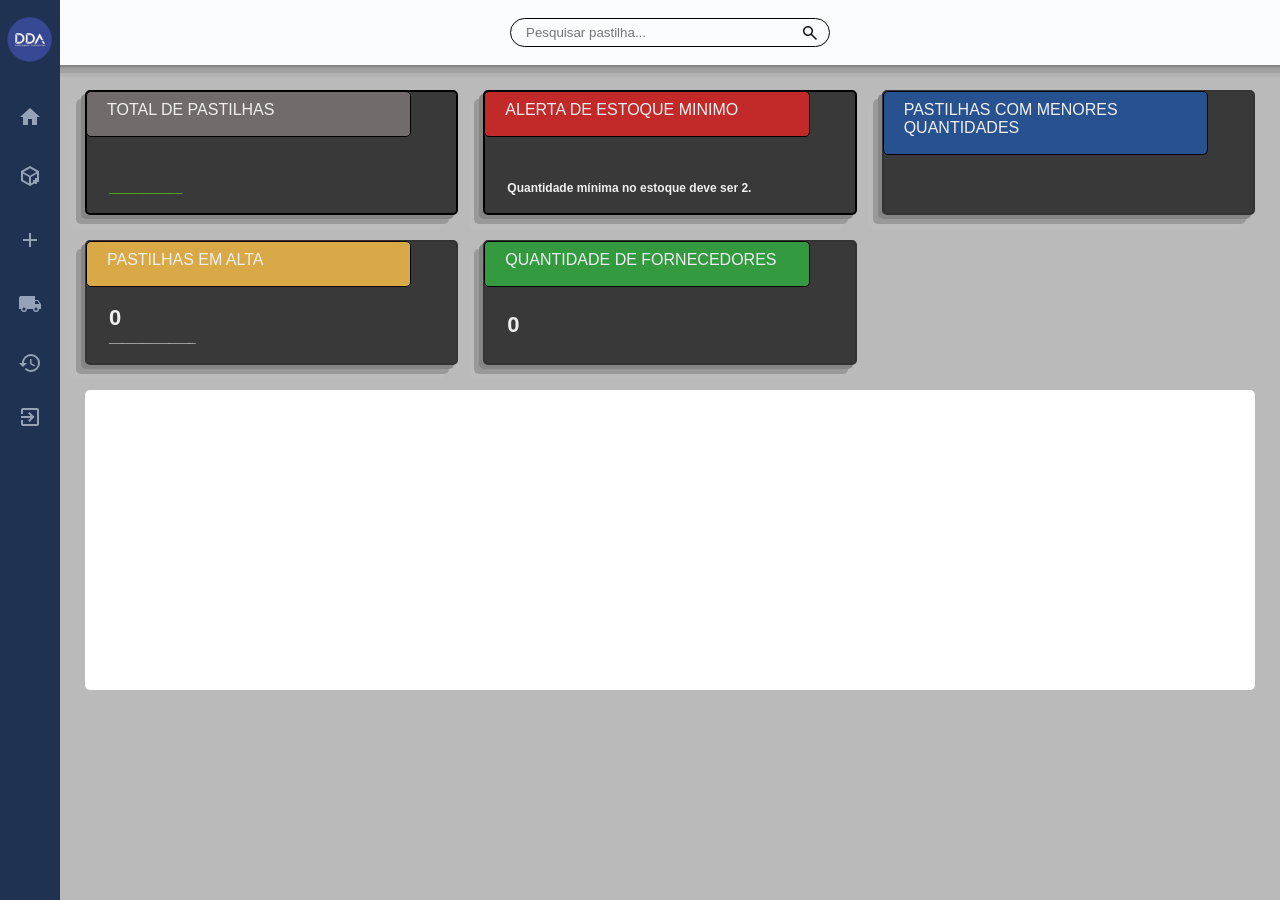
==== commit 9c78dfe9: "ajustando alerta de estoque minimo" ====
--- a/index.html
+++ b/index.html
@@ -114,7 +114,7 @@
                     <div class="title-v">ALERTA DE ESTOQUE MINIMO</div>
                     <div class="value" id="alerta_de_estoque_min"></div>
                     <div class="subtitle" id="informacao-pastilha">
-                        <p>Quantidade mínima no estoque deve ser 20.</p>
+                        <p>Quantidade mínima no estoque deve ser 2.</p>
                     </div>
                 </div>
 
